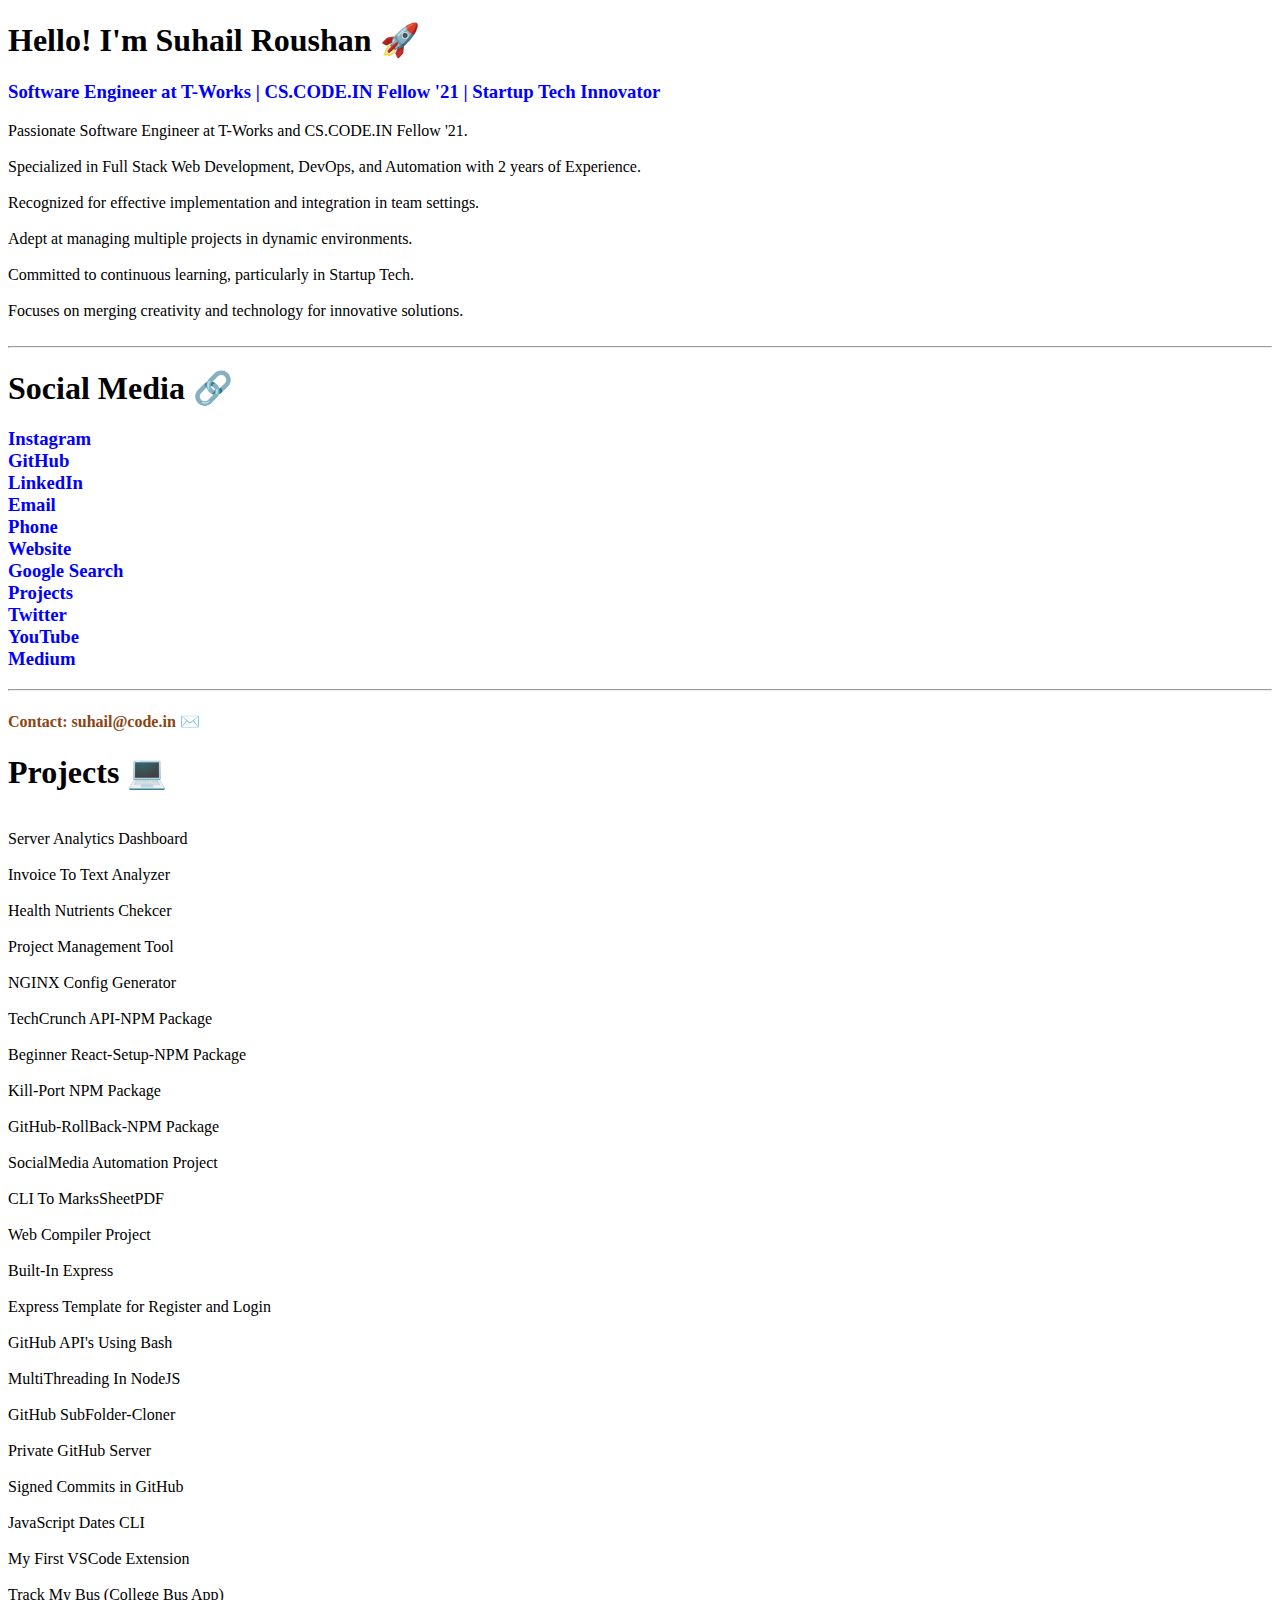
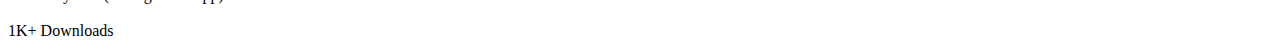
==== index.html @ 686a2930 "CSS-website" ====
<!DOCTYPE html>
<html lang="en">

<head>
    <meta charset="UTF-8">
    <meta name="viewport" content="width=website, initial-scale=1.0">
    <title>Website</title>
    <link rel="stylesheet" href="style.css">

</head>

<body>
    <h1>Hello! I'm Suhail Roushan 🚀</h1>
    <h3>
       Software Engineer at T-Works | CS.CODE.IN Fellow '21 | Startup Tech Innovator
    </h3>
    <li>Passionate Software Engineer at T-Works and CS.CODE.IN Fellow '21.</li> <br>
    <li>
        Specialized in Full Stack Web Development, DevOps, and Automation with 2 years of Experience. <br>
    </li><br>
       <li> Recognized for effective implementation and integration in team settings. <br>

    </li><br>

    <li>Adept at managing multiple projects in dynamic environments. </li> <br>
    <li>Committed to continuous learning, particularly in Startup Tech. </li> <br>
  <li> Focuses on merging creativity and technology for innovative solutions. </li><br>
    <hr>
    <h1>Social Media 🔗</h1>
    <h3>Instagram <br>
        GitHub <br>
        LinkedIn <br>
        Email <br>
        Phone <br>
        Website <br>
        Google Search <br>
        Projects <br>
        Twitter <br>
        YouTube <br>
        Medium </h3>
    <hr>
    <h4>
        Contact: suhail@code.in ✉️ <br>
    </h4>

    <h1> Projects 💻 </h1> <br>
    
     <li>Server Analytics Dashboard </li>
    
   <br> <li>Invoice To Text Analyzer </li> 
  <br>  <li>Health Nutrients Chekcer <br></li>
   <br> <li>Project Management Tool <br></li>
    <br><li>NGINX Config Generator <br></li>
    <br><li>TechCrunch API-NPM Package <br></li>
    <br><li>Beginner React-Setup-NPM Package <br></li>
    <br><li>Kill-Port NPM Package <br></li>
    <br><li>GitHub-RollBack-NPM Package <br></li>
 <br><li>SocialMedia Automation Project <br></li>
   <br> <li>CLI To MarksSheetPDF <br></li>
    <br><li>Web Compiler Project <br></li>
    <br><li>Built-In Express <br></li>
   <br><li>Express Template for Register and Login <br></li>
    <br><li>GitHub API's Using Bash <br></li>
   <br><li>MultiThreading In NodeJS <br></li>
    <br><li> GitHub SubFolder-Cloner <br></li>
    <br><li>Private GitHub Server <br></li>
    <br><li>Signed Commits in GitHub <br></li>
    <br><li>JavaScript Dates CLI <br></li>
   <br> <li> My First VSCode Extension <br></li>
    <br><li>Track My Bus (College Bus App) <br></li>
    <br><li>1K+ Downloads <br></li>
    
        </h2>
</body>

</html>
---- style.css ----
h3{
    color: blue;
}
h4 {
    color: saddlebrown;
}
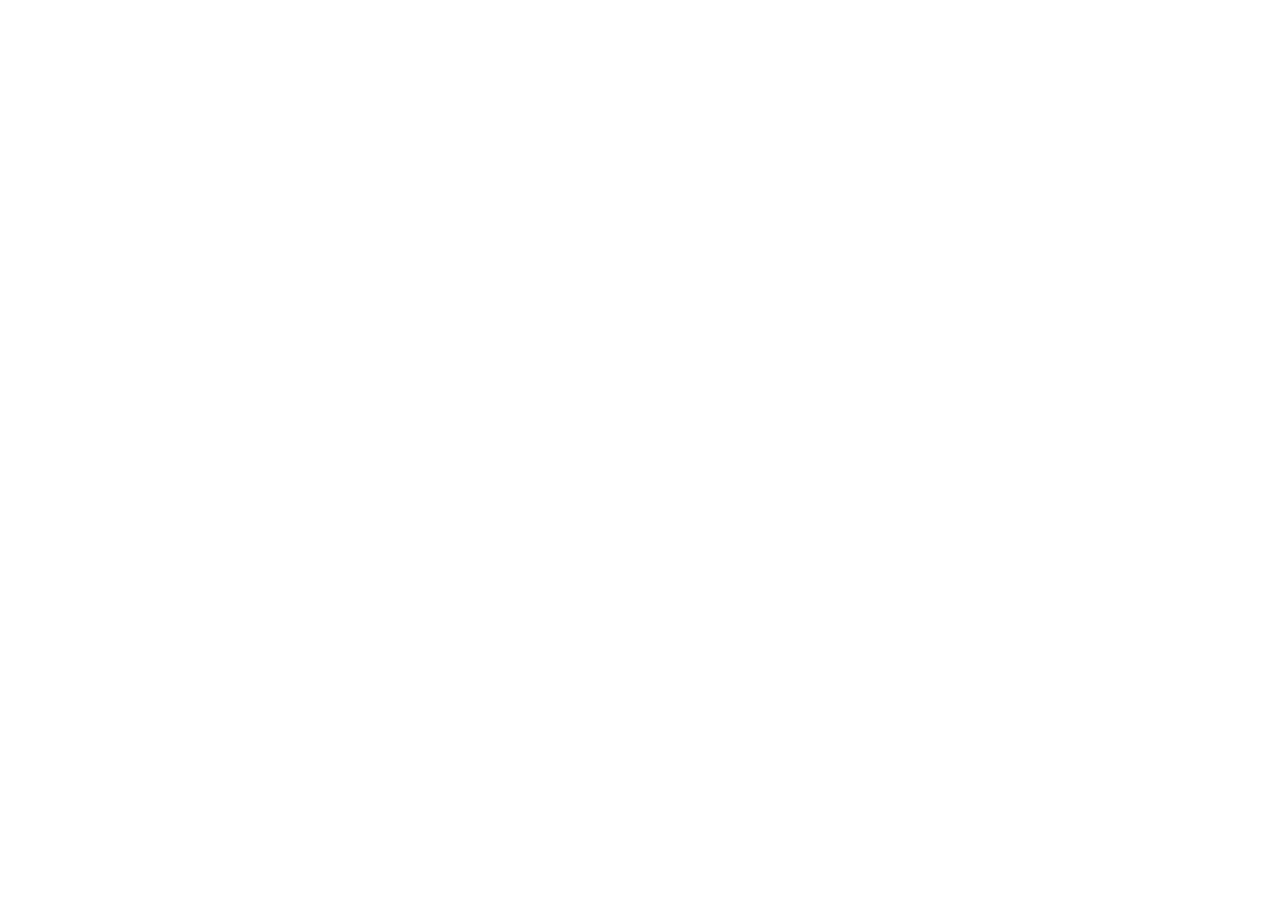
==== commit cd59d18b: "CSS-tutotial" ====
--- a/index.html
+++ b/index.html
@@ -1,4 +1,4 @@
-<!DOCTYPE html>
+<!-- <!DOCTYPE html>
 <html lang="en">
 
 <head>
@@ -73,4 +73,4 @@
         </h2>
 </body>
 
-</html>+</html> -->